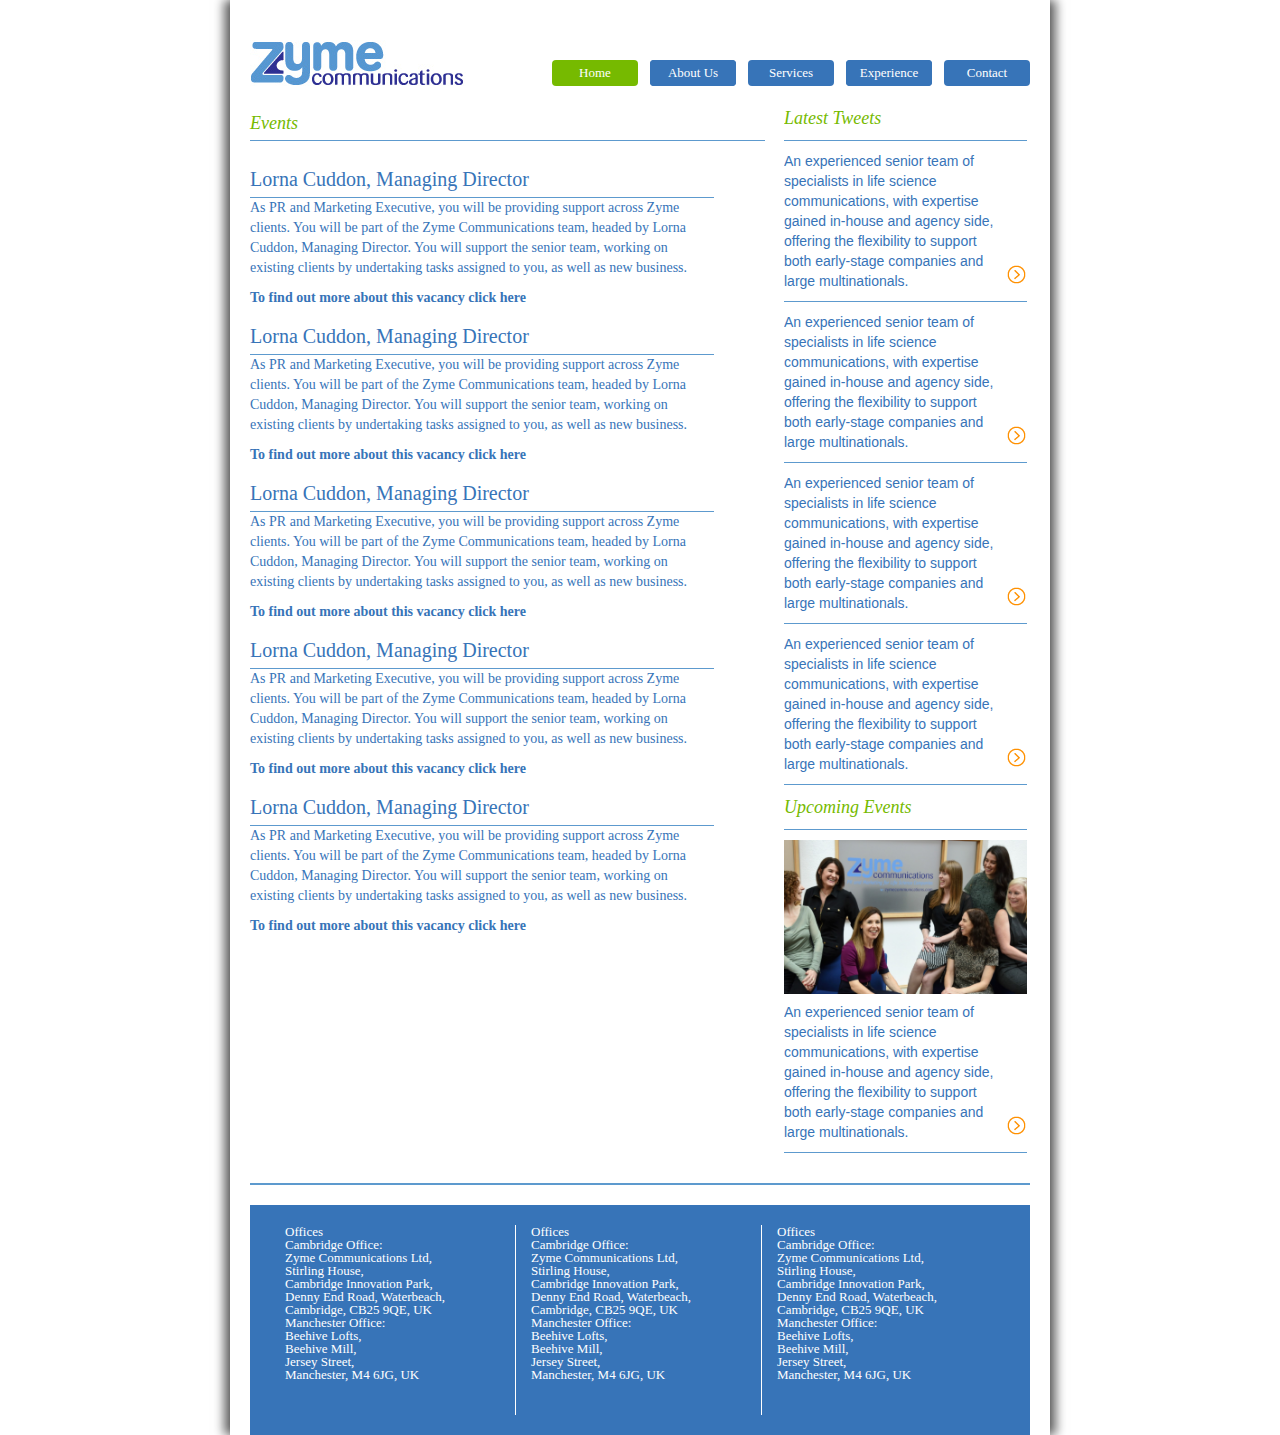
==== careers/index.html @ 3b95bd12 "just for show" ====
<!DOCTYPE html>
<html lang="en">

    <head>
        <meta charset="UTF-8">
<meta name="viewport" content="width=device-width, initial-scale=1.0">
<meta http-equiv="X-UA-Compatible" content="ie=edge">
<title>JIANFENG</title>
<script src="https://code.jquery.com/jquery-3.4.1.min.js" integrity="sha256-CSXorXvZcTkaix6Yvo6HppcZGetbYMGWSFlBw8HfCJo=" crossorigin="anonymous"></script>
<script type="text/javascript" src=".././commonJs.js"></script>
<link rel="stylesheet" href=".././static/css/reset.css">
<link rel="stylesheet" href=".././static/css/common.css">
        <link rel="stylesheet" href=".././static/css/careers.css">
    </head>


<body>
    <canvas id="canvas"></canvas>
    <div class="container">

        <div class="header">
    <a class="logo_wrap" href="/show/home">
        <img src="/static/images/logo.jpg" alt="">
    </a>
    <ul class="navbar">
        <li class="active">
            <a href="/show/home">Home</a>
        </li>
        <li class="pop_01">
            <span><a href="/show/aboutUs">About Us</a></span>
            <ul class="pop_list pop_list_01">
                <li><a href="/show/news">News</a></li>
                <li><a href="/show/events">Events</a></li>
                <li><a href="/show/teams">Teams</a></li>
                <li><a href="/show/careers">Careers</a></li>
            </ul>
        </li>
        <li>
            <a href="/show/services">Services</a>
        </li>
        <li class="pop_02">
            <span><a href="/show/experience">Experience</a></span>
            <ul class="pop_list pop_list_02">
                <li><a href="/show/caseStudies">Case Studies</a></li>
            </ul>
        </li>
        <li>
            <a href="/show/contact">Contact</a>
        </li>
    </ul>
</div>

        <div class="content_careers">
            <div class="careers_wrap">
                <h3>Events</h3>
                <ul class="careers">
                    <li>
                        <h3>Lorna Cuddon, Managing Director</h3>
                        <p>
                            <span>
                                As PR and Marketing Executive, you will be providing support across Zyme clients. You will be part of the Zyme Communications team, headed by Lorna Cuddon, Managing Director. You will support the senior team, working on existing clients by undertaking tasks assigned to you, as well as new business.
                            </span>
                            <a href="">To find out more about this vacancy click here</a>
                        </p>
                    </li>
                    <li>
                        <h3>Lorna Cuddon, Managing Director</h3>
                        <p>
                            <span>
                                As PR and Marketing Executive, you will be providing support across Zyme clients. You
                                will be part of the Zyme Communications team, headed by Lorna Cuddon, Managing Director.
                                You will support the senior team, working on existing clients by undertaking tasks
                                assigned to you, as well as new business.
                            </span>
                            <a href="">To find out more about this vacancy click here</a>
                        </p>
                    </li>
                    <li>
                        <h3>Lorna Cuddon, Managing Director</h3>
                        <p>
                            <span>
                                As PR and Marketing Executive, you will be providing support across Zyme clients. You
                                will be part of the Zyme Communications team, headed by Lorna Cuddon, Managing Director.
                                You will support the senior team, working on existing clients by undertaking tasks
                                assigned to you, as well as new business.
                            </span>
                            <a href="">To find out more about this vacancy click here</a>
                        </p>
                    </li>
                    <li>
                        <h3>Lorna Cuddon, Managing Director</h3>
                        <p>
                            <span>
                                As PR and Marketing Executive, you will be providing support across Zyme clients. You
                                will be part of the Zyme Communications team, headed by Lorna Cuddon, Managing Director.
                                You will support the senior team, working on existing clients by undertaking tasks
                                assigned to you, as well as new business.
                            </span>
                            <a href="">To find out more about this vacancy click here</a>
                        </p>
                    </li>
                    <li>
                        <h3>Lorna Cuddon, Managing Director</h3>
                        <p>
                            <span>
                                As PR and Marketing Executive, you will be providing support across Zyme clients. You
                                will be part of the Zyme Communications team, headed by Lorna Cuddon, Managing Director.
                                You will support the senior team, working on existing clients by undertaking tasks
                                assigned to you, as well as new business.
                            </span>
                            <a href="">To find out more about this vacancy click here</a>
                        </p>
                    </li>
                </ul>
            </div>

            <div class="common_item">
                <h3>Latest Tweets</h3>
                <div class="litte_dividing_line"></div>
                <a href="" class="detail_wrap">
                    <div class="text_wrap">
                        <p>
                            An experienced senior team of specialists in life science communications,
                            with expertise gained in-house
                            and agency side, offering the flexibility to support both early-stage
                            companies and large
                            multinationals.
                        </p>
                        <p class="arrow"></p>
                    </div>
                    <div class="litte_dividing_line"></div>
                    <div class="text_wrap">
                        <p>
                            An experienced senior team of specialists in life science communications,
                            with expertise gained in-house
                            and agency side, offering the flexibility to support both early-stage
                            companies and large
                            multinationals.
                        </p>
                        <p class="arrow"></p>
                    </div>
                    <div class="litte_dividing_line"></div>
                    <div class="text_wrap">
                        <p>
                            An experienced senior team of specialists in life science communications,
                            with expertise gained in-house
                            and agency side, offering the flexibility to support both early-stage
                            companies and large
                            multinationals.
                        </p>
                        <p class="arrow"></p>
                    </div>
                    <div class="litte_dividing_line"></div>
                    <div class="text_wrap">
                        <p>
                            An experienced senior team of specialists in life science communications,
                            with expertise gained in-house
                            and agency side, offering the flexibility to support both early-stage
                            companies and large
                            multinationals.
                        </p>
                        <p class="arrow"></p>
                    </div>
                </a>
                <div class="litte_dividing_line"></div>
                <h3>Upcoming Events</h3>
                <div class="litte_dividing_line"></div>
                <a href="" class="detail_wrap">
                    <img src="/static/images/test.jpg" alt="">
                    <div class="text_wrap">
                        <p>
                            An experienced senior team of specialists in life science communications, with expertise
                            gained in-house
                            and agency side, offering the flexibility to support both early-stage companies and large
                            multinationals.
                        </p>
                        <p class="arrow"></p>
                    </div>
                </a>
                <div class="litte_dividing_line"></div>
            </div>
        </div>


        <div class="dividing_line"></div>

        
<div class="footer">
    <ul>
        <li>
            Offices
        </li>
        <li>
            Cambridge Office:<br>
            Zyme Communications Ltd,<br>
            Stirling House,<br>
            Cambridge Innovation Park,<br>
            Denny End Road, Waterbeach,<br>
            Cambridge, CB25 9QE, UK<br>
        </li>
        <li>
            Manchester Office:<br>
            Beehive Lofts,<br>
            Beehive Mill,<br>
            Jersey Street,<br>
            Manchester, M4 6JG, UK<br>
        </li>
    </ul>
    <ul>
        <li>
            Offices
        </li>
        <li>
            Cambridge Office:<br>
            Zyme Communications Ltd,<br>
            Stirling House,<br>
            Cambridge Innovation Park,<br>
            Denny End Road, Waterbeach,<br>
            Cambridge, CB25 9QE, UK<br>
        </li>
        <li>
            Manchester Office:<br>
            Beehive Lofts,<br>
            Beehive Mill,<br>
            Jersey Street,<br>
            Manchester, M4 6JG, UK<br>
        </li>
    </ul>
    <ul>
        <li>
            Offices
        </li>
        <li>
            Cambridge Office:<br>
            Zyme Communications Ltd,<br>
            Stirling House,<br>
            Cambridge Innovation Park,<br>
            Denny End Road, Waterbeach,<br>
            Cambridge, CB25 9QE, UK<br>
        </li>
        <li>
            Manchester Office:<br>
            Beehive Lofts,<br>
            Beehive Mill,<br>
            Jersey Street,<br>
            Manchester, M4 6JG, UK<br>
        </li>
    </ul>
</div>

    </div>
</body>

</html>
---- static/css/common.css ----
body {
    width:100%;
    background: #F7FAFC;
    overflow-x: hidden;
    background: #fff;
}
#canvas {
    display: block;
    position: absolute;
    left: 0px;
    top: 0px;
    z-index: -1;
}
.container{
    width:780px;
    padding:0 20px;
    height:auto;
    background-color:#fff;
    margin:0 auto;
    box-shadow: 6px 0 10px rgba(0, 0, 0, 0.6),
    -6px 0 10px rgba(0, 0, 0, 0.6);
}
/* header */
.header{
    width:100%;
    padding:40px 0 20px 0;
}

.header .logo_wrap {
    float:left;
    vertical-align: bottom;
}
.header .navbar{
    float:right;
    vertical-align: bottom;
    padding-top:20px;
}

.navbar li{
    width:86px;
    height:auto;
    display: inline-block;
    vertical-align: top;
    margin-right:8px;  
    position: relative;
    border-radius: 4px;
}
.navbar li:last-child {
    margin: 0
}
.navbar li span,
.navbar li a{
    display:block;
    cursor:pointer;
    border-radius: 4px;
    height:26px;
    line-height: 26px;
    text-align: center;
    background-color: #3774B8;
    color:#fff;
    font-size: 13px;
    text-decoration: none;
}
.pop_list{
    width:100%;
    height:auto;
    position:absolute;
    top:26px;
    left:0;
    padding-top:6px;
    z-index:2;
    display:none;
    transition: 0.5s all;
}
.pop_list li{
    margin:0 0 6px 0;
}
.navbar .active a{
    background-color: #76BA00;
}


.navbar>li a:hover{
    background-color: rgb(221, 143, 26);
}
.header .navbar>li span:hover {
    background-color: rgb(221, 143, 26);
}

.pop_list ul:hover {
    display: block;
}
.pop_01:hover ul{
    display:block;
}
.pop_02:hover ul{
    display:block;
}


.header:after {
    display: table;
    content: "";
    clear: both;
}
.dividing_line{
    width: 100%;
    height: 2px;
    margin: 20px 0;
    background: #5D9ACE;
}

/* common item */
.common_item{
    width:243px;
    margin-right:25px;
    height:auto;
    overflow: hidden;
    display: inline-block;
    vertical-align: top;
}
.common_item h3{
    font-size:18px;
    height:24px;
    line-height: 24px;
    font-style: italic;
    color:#76BA00;
}

.common_item .detail_wrap{
    display:block;
    width: 100%;
    height:auto;
}
.detail_wrap img{
    width: 100%;
    height:auto;
}
.detail_wrap .text_wrap{
    width: 100%;
    height: auto;
    font-size: 0;
    margin:8px 0;
}
.text_wrap p:first-child{
    display: inline-block;
    vertical-align: bottom;
    font-size: 14px;
    color:#3774B8;
    font-family: 'allerregular','Calibri','Arial','Helvetica','sans-serif';
    line-height:20px;
    width:90%;
    margin-right:4px;
}
.text_wrap p:last-child{
    display: inline-block;
    vertical-align: bottom;
    background:url(/static/images/arrow.png) no-repeat center center;
    width:20px;
    height:26px;
}

.litte_dividing_line{
    width: 100%;
    height: 1px;
    margin: 10px 0;
    background: #5D9ACE;
}
/* end */

.content_text{
    width:100%;
    height:auto;
    font-size:0;
}

/* .content_text .container .common_item {
    display: inline-block;
    vertical-align: top;
} */
.content_text .common_item:last-child{
    margin:0;
}

/* footer */
.footer{
    width:740px;
    height:190px;
    margin:0 auto;
    background:#3774b8;
    font-size:0;
    padding:20px;
}
.footer ul{
    display: inline-block;
    vertical-align:top;
    padding-left: 15px;
    width:230px;
    height:190px;
    border-right:1px solid #fff;
    font-size: 0;
}
.footer ul:last-child {
    border-right:none;
}
.footer ul li{
    display:inline-block;
    width:100%;
    vertical-align: center;
    font-size: 13px;
    color:#fff;
}


/* self css */
.pureText{
    width:515px;
    height:auto;
    margin:34px 0 0 0;
    border-top:1px solid #3774B8;
    display:inline-block;
    vertical-align: top;
    margin-right:15px;
}
.pureText p,
.pureText_with_title p {
    font-size:20px;
    line-height: 26px;
    padding-top:15px; 
    color:#3774B8;
}
.pureText_with_title{
    width:515px;
    height:auto;
    display:inline-block;
    vertical-align: top;
    margin-right:15px;
}

.pureText_with_title h3{
    font-size:18px;
    height:24px;
    line-height: 24px;
    padding-bottom:10px;
    font-style: italic;
    color:#76BA00;
    border-bottom:1px solid #5D9ACE;
}

.link_with_arrow {
    font-size: 0;
    display: block;
    padding: 6px 0;
}

.link_with_arrow span {
    font-size: 14px;
    width: auto;
    height: 20px;
    line-height: 20px;
    color: #3774B8;
    display: inline-block;
    vertical-align: middle;
}

.link_with_arrow img {
    width: 20px;
    height: 20px;
    display: inline-block;
    vertical-align: middle;
}



.content_img .common_item{
    margin:0;
}

.banner{
    position: relative;
    width:100%;
    height:auto;
    margin-bottom: 15px;
}
.banner img{
    width:100%;
    height:auto;
}
.banner p{
    position: absolute;
    top:0;
    left:0;
    width:50%;
    height: auto;
    font-size: 36px;
    color:#3774B8;
}
---- static/css/careers.css ----
.content_careers {
    width: 100%;
    height: auto;
}

.careers_wrap {
    width: 515px;
    height: auto;
    margin-right: 15px;
    display: inline-block;
    vertical-align: top;
}

.careers_wrap>h3 {
    color: #76BA00;
    font-size: 18px;
    font-style: italic;
    padding: 8px 0;
    border-bottom: 1px solid #5D9ACE;
}

.careers{
    margin-top:20px;
}

.careers li {
    width: 100%;
}

.careers li h3 {
    width: 90%;
    color: #3774B8;
    font-size: 20px;
    padding: 8px 0;
    border-bottom: 1px solid #5D9ACE;
}

.careers li p {
    width: 90%;
    display: inline-block;
    color: #3774B8;
    font-size: 14px;
    line-height: 20px;
}
.careers li p span{
    
    font-size: 14px;
    line-height: 20px;
}
.careers li p a{
    font-weight: bold;
    text-decoration: none;
    display:block;
    color: #3774B8;
    padding:10px 0;
}

.container .common_item {
    margin: 0;
}
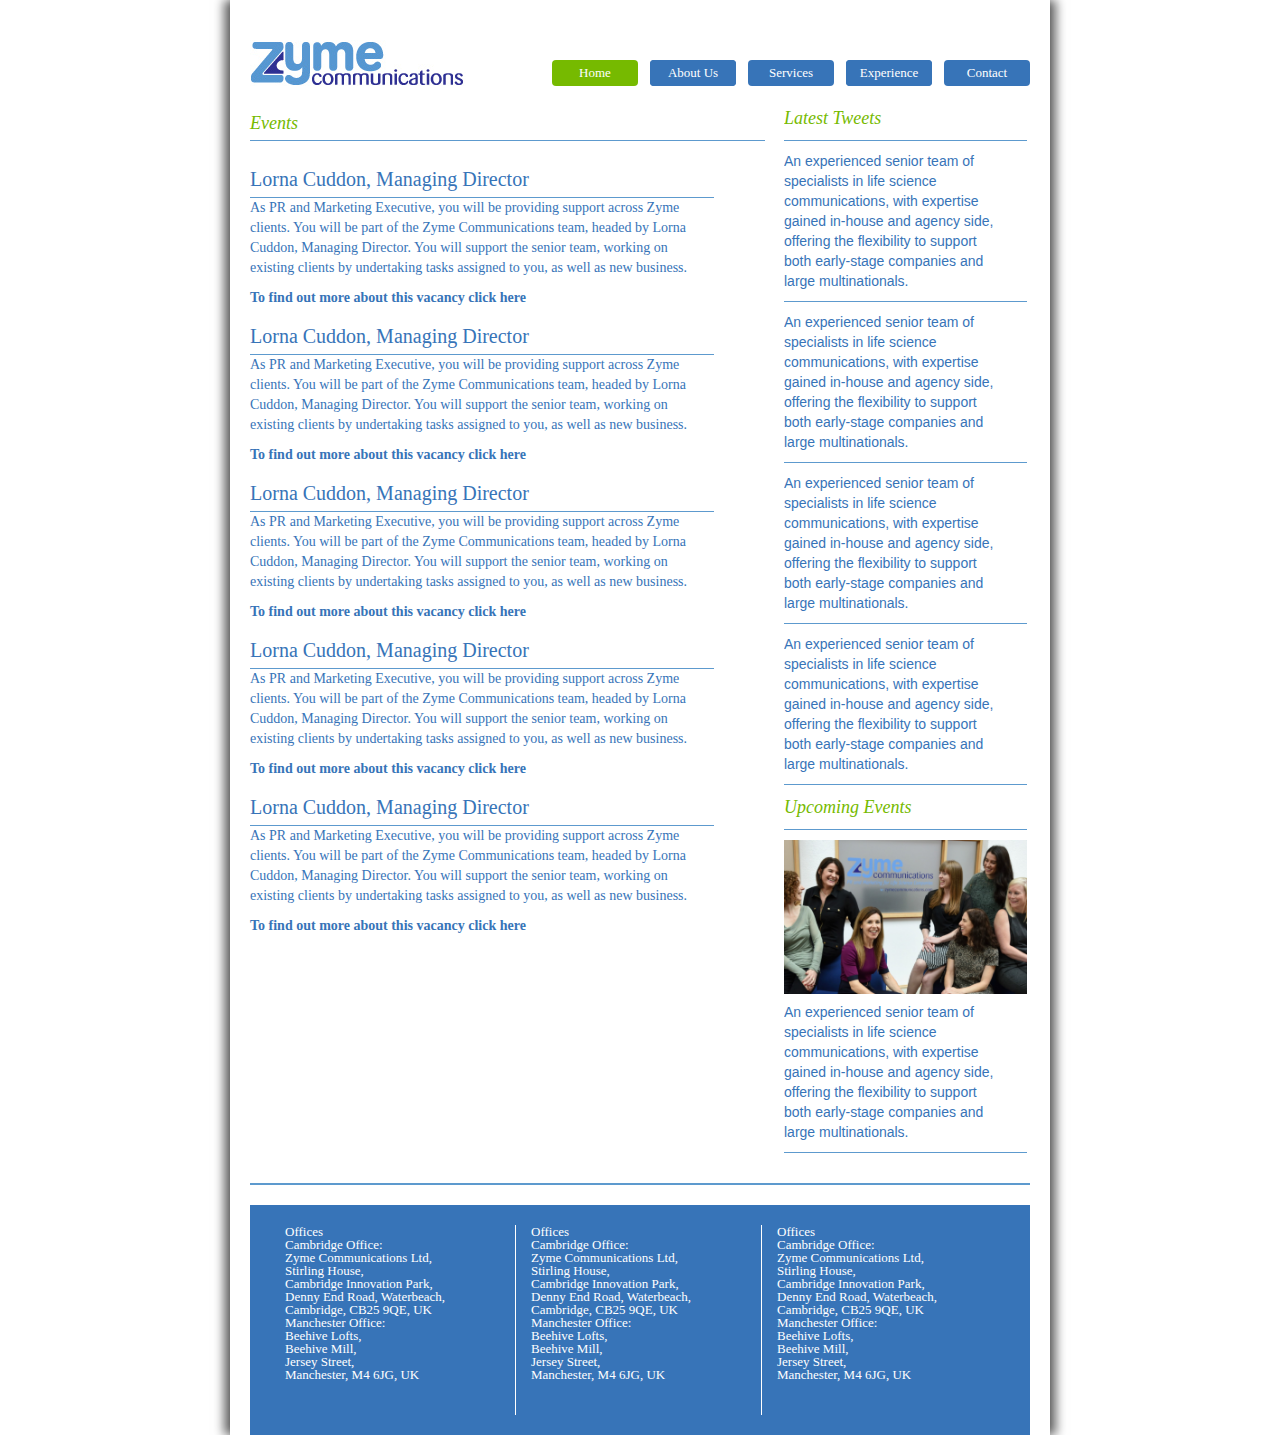
==== commit ea0ee575: "images error" ====
--- a/careers/index.html
+++ b/careers/index.html
@@ -20,7 +20,7 @@
 
         <div class="header">
     <a class="logo_wrap" href="/show/home">
-        <img src="/static/images/logo.jpg" alt="">
+        <img src=".././static/images/logo.jpg" alt="">
     </a>
     <ul class="navbar">
         <li class="active">
@@ -166,7 +166,7 @@
                 <h3>Upcoming Events</h3>
                 <div class="litte_dividing_line"></div>
                 <a href="" class="detail_wrap">
-                    <img src="/static/images/test.jpg" alt="">
+                    <img src=".././static/images/test.jpg" alt="">
                     <div class="text_wrap">
                         <p>
                             An experienced senior team of specialists in life science communications, with expertise
--- a/static/css/common.css
+++ b/static/css/common.css
@@ -155,7 +155,7 @@
 .text_wrap p:last-child{
     display: inline-block;
     vertical-align: bottom;
-    background:url(/static/images/arrow.png) no-repeat center center;
+    background:url(.././static/images/arrow.png) no-repeat center center;
     width:20px;
     height:26px;
 }
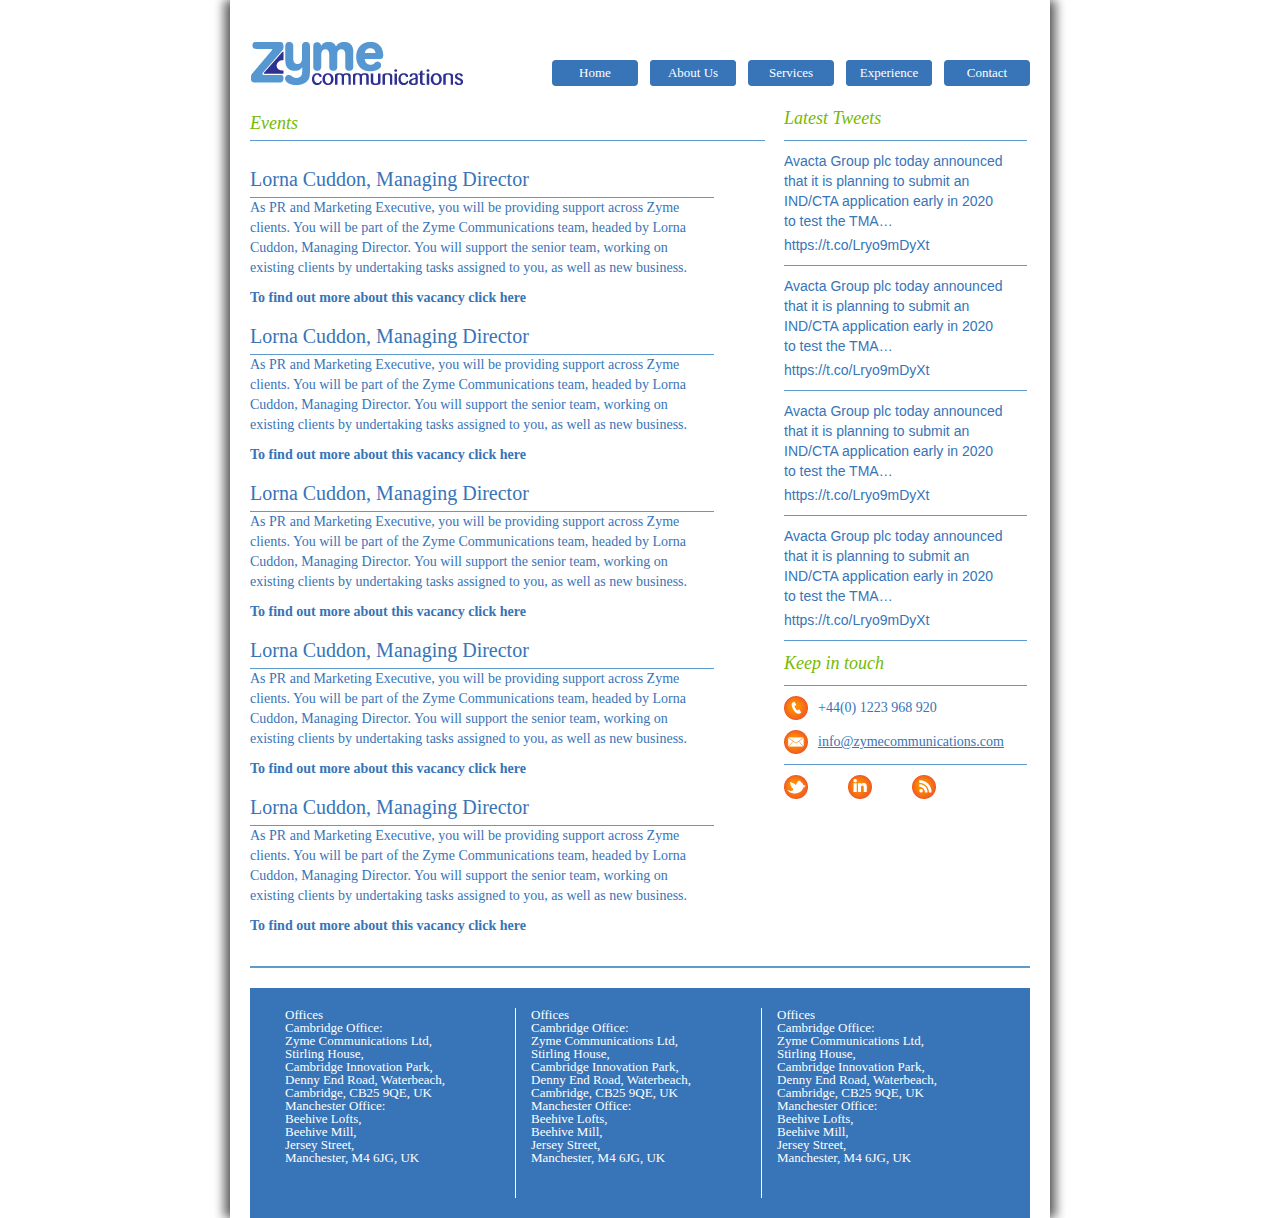
==== commit 6b9d1f8c: "upadate" ====
--- a/careers/index.html
+++ b/careers/index.html
@@ -23,28 +23,28 @@
         <img src=".././static/images/logo.jpg" alt="">
     </a>
     <ul class="navbar">
-        <li class="active">
+        <li class="home">
             <a href="/show/home">Home</a>
         </li>
-        <li class="pop_01">
+        <li class="pop_01 aboutUs">
             <span><a href="/show/aboutUs">About Us</a></span>
             <ul class="pop_list pop_list_01">
-                <li><a href="/show/news">News</a></li>
-                <li><a href="/show/events">Events</a></li>
-                <li><a href="/show/teams">Teams</a></li>
-                <li><a href="/show/careers">Careers</a></li>
+                <li class="news"><a href="/show/news">News</a></li>
+                <li class="events"><a href="/show/events">Events</a></li>
+                <li class="teams"><a href="/show/teams">Teams</a></li>
+                <li class="careers"><a href="/show/careers">Careers</a></li>
             </ul>
         </li>
-        <li>
+        <li class="services">
             <a href="/show/services">Services</a>
         </li>
-        <li class="pop_02">
+        <li class="pop_02 experience">
             <span><a href="/show/experience">Experience</a></span>
-            <ul class="pop_list pop_list_02">
-                <li><a href="/show/caseStudies">Case Studies</a></li>
+            <ul class="pop_list pop_list_02 caseStudies">
+                <li class="caseStudies"><a href="/show/caseStudies">Case Studies</a></li>
             </ul>
         </li>
-        <li>
+        <li class="contact">
             <a href="/show/contact">Contact</a>
         </li>
     </ul>
@@ -116,68 +116,69 @@
 
             <div class="common_item">
                 <h3>Latest Tweets</h3>
-                <div class="litte_dividing_line"></div>
-                <a href="" class="detail_wrap">
-                    <div class="text_wrap">
-                        <p>
-                            An experienced senior team of specialists in life science communications,
-                            with expertise gained in-house
-                            and agency side, offering the flexibility to support both early-stage
-                            companies and large
-                            multinationals.
-                        </p>
-                        <p class="arrow"></p>
-                    </div>
-                    <div class="litte_dividing_line"></div>
-                    <div class="text_wrap">
-                        <p>
-                            An experienced senior team of specialists in life science communications,
-                            with expertise gained in-house
-                            and agency side, offering the flexibility to support both early-stage
-                            companies and large
-                            multinationals.
-                        </p>
-                        <p class="arrow"></p>
-                    </div>
-                    <div class="litte_dividing_line"></div>
-                    <div class="text_wrap">
-                        <p>
-                            An experienced senior team of specialists in life science communications,
-                            with expertise gained in-house
-                            and agency side, offering the flexibility to support both early-stage
-                            companies and large
-                            multinationals.
-                        </p>
-                        <p class="arrow"></p>
-                    </div>
-                    <div class="litte_dividing_line"></div>
-                    <div class="text_wrap">
-                        <p>
-                            An experienced senior team of specialists in life science communications,
-                            with expertise gained in-house
-                            and agency side, offering the flexibility to support both early-stage
-                            companies and large
-                            multinationals.
-                        </p>
-                        <p class="arrow"></p>
-                    </div>
+<div class="litte_dividing_line"></div>
+<div class="detail_wrap">
+    <div class="text_wrap">
+        <p>
+            Avacta Group plc today announced that it is planning to submit an IND/CTA application early in 2020 to test the TMA… 
+            <a class="tweets_link" href="https://t.co/Lryo9mDyXt ">https://t.co/Lryo9mDyXt</a>
+        </p>
+        <p class="arrow"></p>
+    </div>
+    <div class="litte_dividing_line"></div>
+    <div class="text_wrap">
+        <p>
+            Avacta Group plc today announced that it is planning to submit an IND/CTA application early in 2020 to test the TMA… 
+            <a class="tweets_link" href="https://t.co/Lryo9mDyXt ">https://t.co/Lryo9mDyXt</a>
+        </p>
+        <p class="arrow"></p>
+    </div>
+    <div class="litte_dividing_line"></div>
+    <div class="text_wrap">
+        <p>
+            Avacta Group plc today announced that it is planning to submit an IND/CTA application early in 2020 to test the TMA… 
+            <a class="tweets_link" href="https://t.co/Lryo9mDyXt ">https://t.co/Lryo9mDyXt</a>
+        </p>
+        <p class="arrow"></p>
+    </div>
+    <div class="litte_dividing_line"></div>
+    <div class="text_wrap">
+        <p>
+            Avacta Group plc today announced that it is planning to submit an IND/CTA application early in 2020 to test the TMA… 
+            <a class="tweets_link" href="https://t.co/Lryo9mDyXt ">https://t.co/Lryo9mDyXt</a>
+        </p>
+        <p class="arrow"></p>
+    </div>
+</div>
+<div class="litte_dividing_line"></div>
+
+                <!--  -->
+                <h3>Keep in touch</h3>
+<div class="litte_dividing_line"></div>
+<div href="" class="detail_wrap">
+    <ul class="touch">
+        <li>
+            <img src=".././static/images/icon-tel.png" alt="">
+            <span> +44(0) 1223 968 920</span>
+        </li>
+        <li>
+            <img src=".././static/images/icon-mail.png" alt="">
+            <span>
+                <a href="mailto:info@zymecommunications.com">
+                    info@zymecommunications.com
                 </a>
-                <div class="litte_dividing_line"></div>
-                <h3>Upcoming Events</h3>
-                <div class="litte_dividing_line"></div>
-                <a href="" class="detail_wrap">
-                    <img src=".././static/images/test.jpg" alt="">
-                    <div class="text_wrap">
-                        <p>
-                            An experienced senior team of specialists in life science communications, with expertise
-                            gained in-house
-                            and agency side, offering the flexibility to support both early-stage companies and large
-                            multinationals.
-                        </p>
-                        <p class="arrow"></p>
-                    </div>
-                </a>
-                <div class="litte_dividing_line"></div>
+            </span>
+        </li>
+    </ul>
+    <div class="litte_dividing_line"></div>
+    <div class="icon_wrap">
+       <a href=""><img src=".././static/images/icon-twitter.png" alt=""></a>
+       <a href=""><img src=".././static/images/icon-linkedin.png" alt=""></a>
+       <a href=""><img src=".././static/images/icon-rss.png" alt=""></a>
+    </div>
+</div>
+
+                <!-- <div class="litte_dividing_line"></div> -->
             </div>
         </div>
 
--- a/static/css/common.css
+++ b/static/css/common.css
@@ -75,10 +75,12 @@
 .pop_list li{
     margin:0 0 6px 0;
 }
-.navbar .active a{
+.navbar .active>a{
     background-color: #76BA00;
 }
-
+.navbar .active>span>a {
+    background-color: #76BA00;
+}
 
 .navbar>li a:hover{
     background-color: rgb(221, 143, 26);
@@ -155,10 +157,64 @@
 .text_wrap p:last-child{
     display: inline-block;
     vertical-align: bottom;
-    background:url(.././static/images/arrow.png) no-repeat center center;
+    background:url(.././static/images/arrow1.png) no-repeat center center;
     width:20px;
-    height:26px;
-}
+    height:20px;
+}
+/* keep in touch style */
+.detail_wrap .touch {
+    width:100%;
+    height:auto;
+}
+.detail_wrap .touch li{
+    width:100%;
+    height:auto;
+    font-size:0;
+    margin:10px 0;
+}
+
+.touch li img{
+    display: inline-block;
+    vertical-align: middle;
+    width:24px;
+    height: 24px;
+    margin-right: 10px;
+}
+.touch li span{
+    display: inline-block;
+    vertical-align: middle;
+    font-size: 14px;
+    color:#3774B8;
+}
+.touch li span a{
+    color:#3774B8;
+}
+.detail_wrap .icon_wrap{
+    width:100%;
+    height:auto;
+    margin:10px 0;
+    padding-bottom:20px;
+}
+
+.detail_wrap .icon_wrap a{
+    display: inline-block;
+    vertical-align: top;
+    width:24px;
+    height:24px;
+    margin:0 36px 0 0;
+}
+.icon_wrap a img{
+    width:100%;
+    height:100%;
+}
+/* tweets style */
+.tweets_link{
+    display: block;
+    text-decoration: none;
+    color:#3774B8;
+    padding-top:4px;
+}
+
 
 .litte_dividing_line{
     width: 100%;
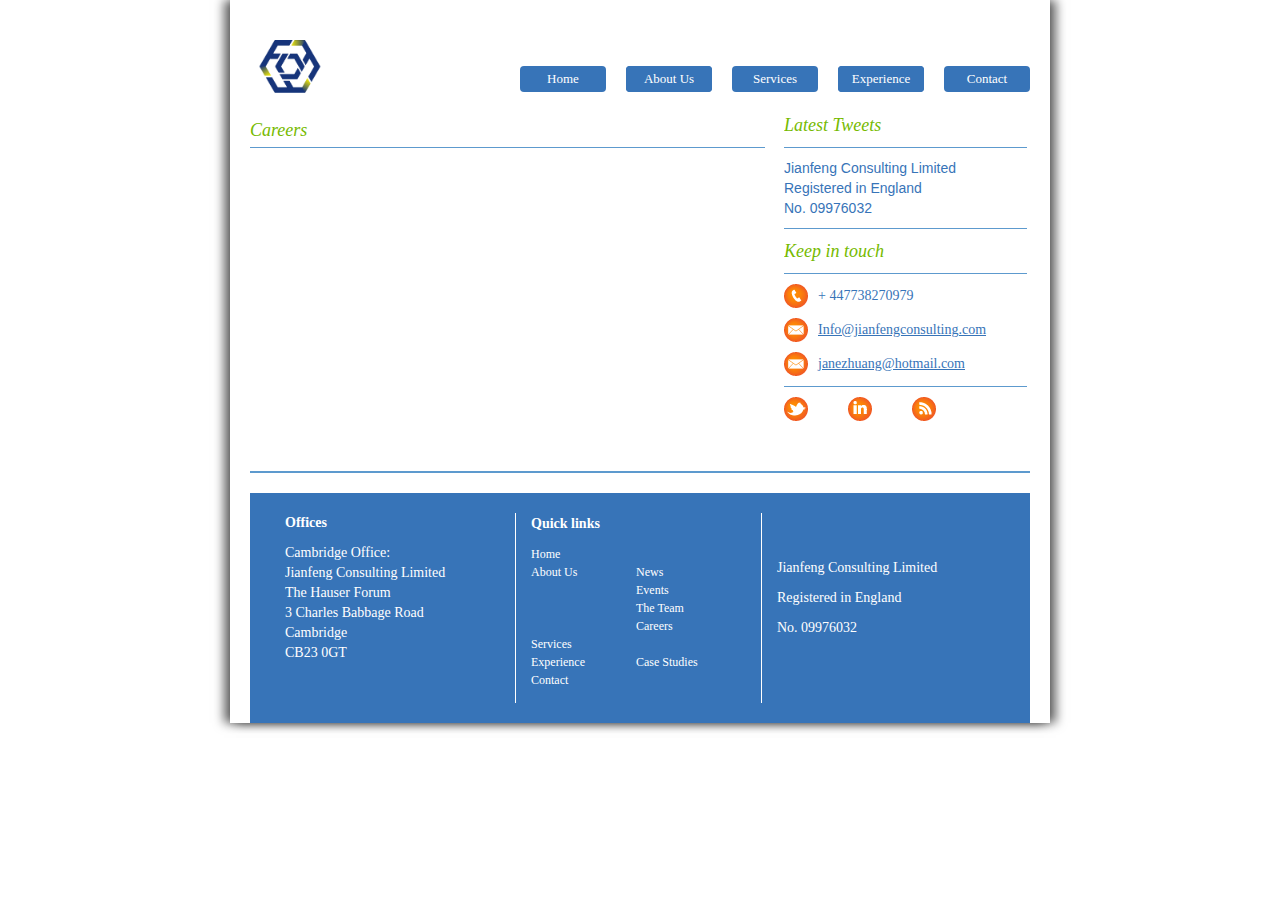
==== commit f66917d0: "填充部分资料" ====
--- a/careers/index.html
+++ b/careers/index.html
@@ -5,7 +5,7 @@
         <meta charset="UTF-8">
 <meta name="viewport" content="width=device-width, initial-scale=1.0">
 <meta http-equiv="X-UA-Compatible" content="ie=edge">
-<title>JIANFENG</title>
+<title>Jianfeng Consulting limited website</title>
 <script src="https://code.jquery.com/jquery-3.4.1.min.js" integrity="sha256-CSXorXvZcTkaix6Yvo6HppcZGetbYMGWSFlBw8HfCJo=" crossorigin="anonymous"></script>
 <script type="text/javascript" src=".././commonJs.js"></script>
 <link rel="stylesheet" href=".././static/css/reset.css">
@@ -20,7 +20,7 @@
 
         <div class="header">
     <a class="logo_wrap" href="/show/home">
-        <img src=".././static/images/logo.jpg" alt="">
+        <img src=".././static/images/logo.png" alt="">
     </a>
     <ul class="navbar">
         <li class="home">
@@ -52,9 +52,9 @@
 
         <div class="content_careers">
             <div class="careers_wrap">
-                <h3>Events</h3>
+                <h3>Careers</h3>
                 <ul class="careers">
-                    <li>
+                    <!-- <li>
                         <h3>Lorna Cuddon, Managing Director</h3>
                         <p>
                             <span>
@@ -110,7 +110,7 @@
                             </span>
                             <a href="">To find out more about this vacancy click here</a>
                         </p>
-                    </li>
+                    </li> -->
                 </ul>
             </div>
 
@@ -120,6 +120,19 @@
 <div class="detail_wrap">
     <div class="text_wrap">
         <p>
+            Jianfeng Consulting Limited<br>
+            Registered in England<br>
+            No. 09976032
+            <!-- <a class="tweets_link" href="https://t.co/Lryo9mDyXt ">https://t.co/Lryo9mDyXt</a> -->
+        </p>
+        <p class="arrow"></p>
+    </div>
+
+
+
+    <!-- <div class="litte_dividing_line"></div>
+    <div class="text_wrap">
+        <p>
             Avacta Group plc today announced that it is planning to submit an IND/CTA application early in 2020 to test the TMA… 
             <a class="tweets_link" href="https://t.co/Lryo9mDyXt ">https://t.co/Lryo9mDyXt</a>
         </p>
@@ -140,15 +153,7 @@
             <a class="tweets_link" href="https://t.co/Lryo9mDyXt ">https://t.co/Lryo9mDyXt</a>
         </p>
         <p class="arrow"></p>
-    </div>
-    <div class="litte_dividing_line"></div>
-    <div class="text_wrap">
-        <p>
-            Avacta Group plc today announced that it is planning to submit an IND/CTA application early in 2020 to test the TMA… 
-            <a class="tweets_link" href="https://t.co/Lryo9mDyXt ">https://t.co/Lryo9mDyXt</a>
-        </p>
-        <p class="arrow"></p>
-    </div>
+    </div> -->
 </div>
 <div class="litte_dividing_line"></div>
 
@@ -159,13 +164,21 @@
     <ul class="touch">
         <li>
             <img src=".././static/images/icon-tel.png" alt="">
-            <span> +44(0) 1223 968 920</span>
+            <span> + 447738270979</span>
         </li>
         <li>
             <img src=".././static/images/icon-mail.png" alt="">
             <span>
-                <a href="mailto:info@zymecommunications.com">
-                    info@zymecommunications.com
+                <a href="mailto:Info@jianfengconsulting.com">
+                    Info@jianfengconsulting.com
+                </a>
+            </span>
+        </li>
+        <li>
+            <img src=".././static/images/icon-mail.png" alt="">
+            <span>
+                <a href="mailto:janezhuang@hotmail.com">
+                    janezhuang@hotmail.com
                 </a>
             </span>
         </li>
@@ -177,7 +190,6 @@
        <a href=""><img src=".././static/images/icon-rss.png" alt=""></a>
     </div>
 </div>
-
                 <!-- <div class="litte_dividing_line"></div> -->
             </div>
         </div>
@@ -187,64 +199,53 @@
 
         
 <div class="footer">
-    <ul>
-        <li>
+    <ul class="offices">
+        <li class="footer_sub_title">
             Offices
         </li>
         <li>
             Cambridge Office:<br>
-            Zyme Communications Ltd,<br>
-            Stirling House,<br>
-            Cambridge Innovation Park,<br>
-            Denny End Road, Waterbeach,<br>
-            Cambridge, CB25 9QE, UK<br>
-        </li>
-        <li>
-            Manchester Office:<br>
-            Beehive Lofts,<br>
-            Beehive Mill,<br>
-            Jersey Street,<br>
-            Manchester, M4 6JG, UK<br>
-        </li>
-    </ul>
-    <ul>
-        <li>
-            Offices
-        </li>
-        <li>
-            Cambridge Office:<br>
-            Zyme Communications Ltd,<br>
-            Stirling House,<br>
-            Cambridge Innovation Park,<br>
-            Denny End Road, Waterbeach,<br>
-            Cambridge, CB25 9QE, UK<br>
-        </li>
-        <li>
-            Manchester Office:<br>
-            Beehive Lofts,<br>
-            Beehive Mill,<br>
-            Jersey Street,<br>
-            Manchester, M4 6JG, UK<br>
-        </li>
-    </ul>
-    <ul>
-        <li>
-            Offices
-        </li>
-        <li>
-            Cambridge Office:<br>
-            Zyme Communications Ltd,<br>
-            Stirling House,<br>
-            Cambridge Innovation Park,<br>
-            Denny End Road, Waterbeach,<br>
-            Cambridge, CB25 9QE, UK<br>
-        </li>
-        <li>
-            Manchester Office:<br>
-            Beehive Lofts,<br>
-            Beehive Mill,<br>
-            Jersey Street,<br>
-            Manchester, M4 6JG, UK<br>
+            Jianfeng Consulting Limited<br>
+            The Hauser Forum<br>
+            3 Charles Babbage Road<br>
+            Cambridge<br>
+            CB23 0GT<br>
+        </li>
+    </ul>
+    <ul class="quick_link">
+        <li class="footer_sub_title">
+            Quick links
+        </li>
+        <li>
+            <a href="">Home</a>
+        </li>
+        <li>
+            <a class="float_left" href="">About Us</a>
+            <div class="sub_link_wrap">
+                <a class="sub_link" href="">News</a>
+                <a class="sub_link" href="">Events</a>
+                <a class="sub_link" href="">The Team</a>
+                <a class="sub_link" href="">Careers</a>
+            </div>
+        </li>
+        <li>
+            <a href="">Services</a>
+        </li>
+        <li>
+            <a class="float_left" href="">Experience</a>
+            <div class="sub_link_wrap">
+                <a class="sub_link" href="">Case Studies</a>
+            </div>
+        </li>
+        <li>
+            <a href="">Contact</a>
+        </li>
+    </ul>
+    <ul class="company_msg">
+        <li>
+            <p>Jianfeng Consulting Limited</p>
+            <p>Registered in England</p>
+            <p>No. 09976032</p>
         </li>
     </ul>
 </div>
--- a/static/css/common.css
+++ b/static/css/common.css
@@ -30,10 +30,14 @@
     float:left;
     vertical-align: bottom;
 }
+
+.header .logo_wrap img{
+    width:80px;
+}
 .header .navbar{
     float:right;
     vertical-align: bottom;
-    padding-top:20px;
+    padding-top:26px;
 }
 
 .navbar li{
@@ -41,7 +45,7 @@
     height:auto;
     display: inline-block;
     vertical-align: top;
-    margin-right:8px;  
+    margin-right:16px;  
     position: relative;
     border-radius: 4px;
 }
@@ -249,7 +253,7 @@
 }
 .footer ul{
     display: inline-block;
-    vertical-align:top;
+    vertical-align:middle;
     padding-left: 15px;
     width:230px;
     height:190px;
@@ -263,10 +267,45 @@
     display:inline-block;
     width:100%;
     vertical-align: center;
-    font-size: 13px;
+    font-size: 14px;
     color:#fff;
 }
 
+.offices li {
+    font-size: 14px;
+    color: #fff;
+    line-height: 20px;
+}
+.footer_sub_title{
+    font-size: 16px;
+    line-height: 22px;
+    font-weight: bold;
+    padding-bottom:10px;
+}
+
+.quick_link li a{
+    display:block;
+    font-size: 12px;
+    color:#fff;
+    text-decoration: none;
+    line-height: 18px;
+}
+
+.sub_link{
+    padding-left:105px;
+}
+.float_left{
+    float:left;
+}
+
+.company_msg li{
+    padding-top:40px;
+}
+.company_msg li p {
+    font-size: 14px;
+    color: #fff;
+    line-height: 30px;
+}
 
 /* self css */
 .pureText{
